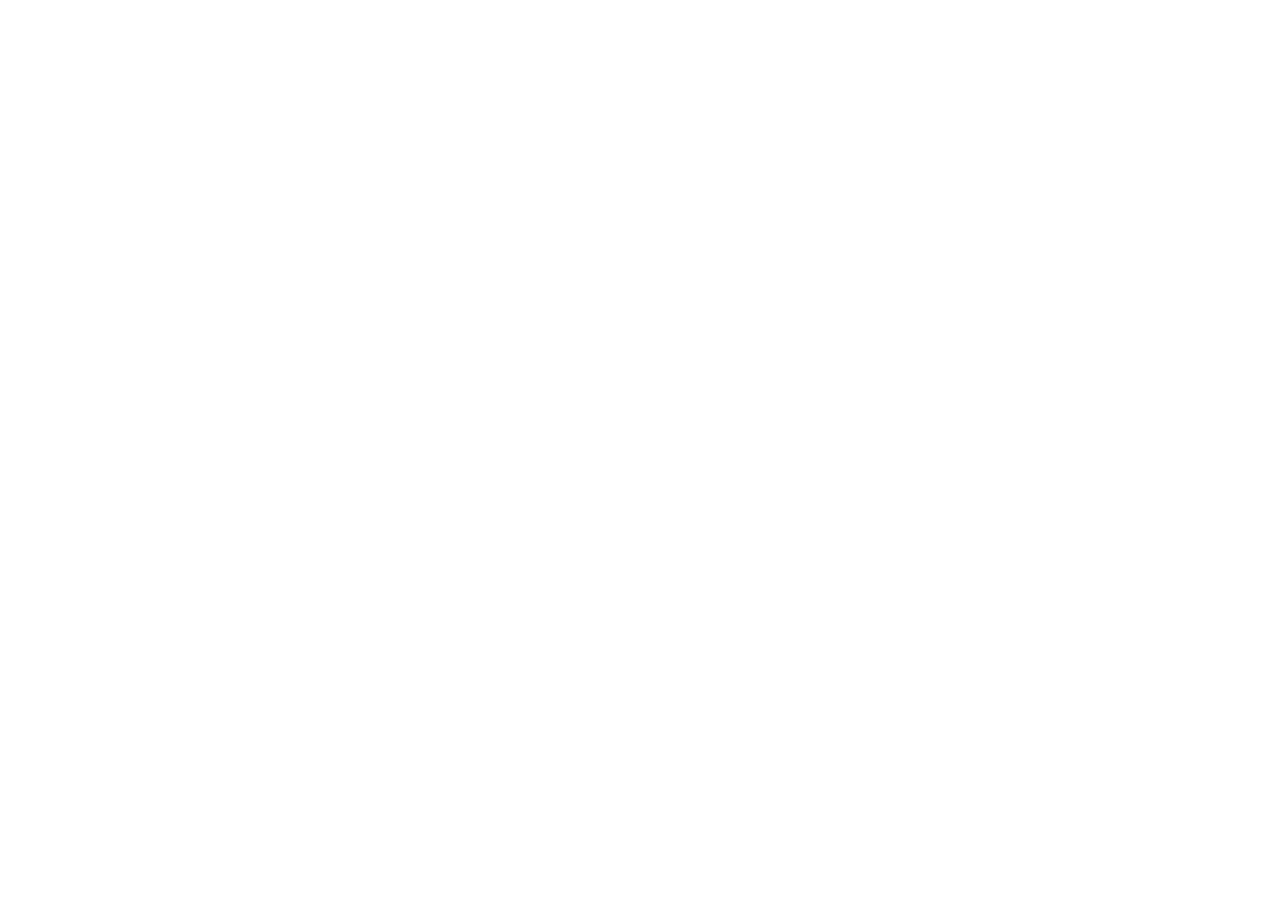
==== opdracht-2/index.html @ 76f9f70d "opdracht-1 afgerond" ====
<!DOCTYPE html>
<html lang="en">
<head>
    <meta charset="UTF-8">
    <link rel="stylesheet" href="../do-not-edit.css">
    <link rel="stylesheet" href="styles.css">
    <title>NOVI Flexbox opdracht 2</title>
</head>
<body>

<Section class="side-menu">

</Section>




</body>
</html>
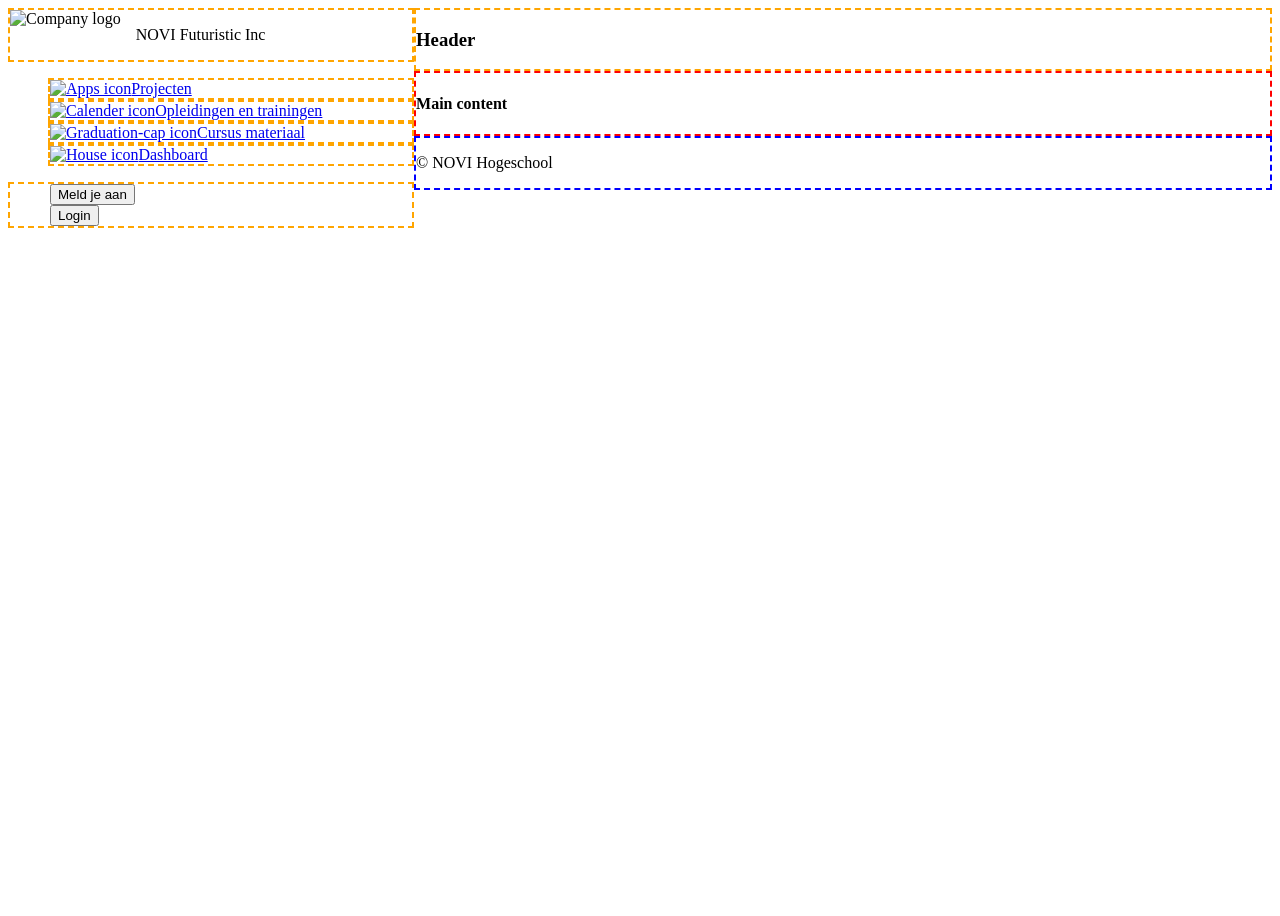
==== commit 1f05074c: "version 18-2-26" ====
--- a/opdracht-2/index.html
+++ b/opdracht-2/index.html
@@ -8,12 +8,41 @@
 </head>
 <body>
 
-<Section class="side-menu">
+<Section class="left-side">
+    <nav>
+        <div class="navbar-company-name">
+            <img src="../assets/logo-acme.svg" alt="Company logo"/>
+            <p>NOVI Futuristic Inc</p>
+        </div>
+        <ul class="navigation-links">
+            <li><a href="/"><img src="../assets/apps.svg" alt="Apps icon">Projecten</a></li>
+            <li><a href="/"><img src="../assets/calendar.svg" alt="Calender icon">Opleidingen en trainingen</a></li>
+            <li><a class="active" href="/"><img src="../assets/graduation-cap.svg" alt="Graduation-cap icon">Cursus materiaal</a></li>
+            <li><a href="/"><img src="../assets/home.svg" alt="House icon">Dashboard</a></li>
+        </ul>
+        <ul class="sign-up-buttons">
+            <li><button class="button-primary" type="button">Meld je aan</button></li>
+            <li><button class="button-secondary" type="button">Login</button></li>
+        </ul>
+    </nav>
+</Section>
+<section class="right-side">
+    <section>
+        <header>
+            <h1>Header</h1>
+        </header>
+    </section>
+    <section>
+        <article>
+            <h1>
+                Main content
+            </h1>
+        </article>
+    </section>
+    <footer>
+        <p>© NOVI Hogeschool</p>
+    </footer>
 
-</Section>
-
-
-
-
+</section>
 </body>
 </html>
--- a/opdracht-2/styles.css
+++ b/opdracht-2/styles.css
@@ -0,0 +1,49 @@
+body{
+    display: flex;
+
+}
+/*-----------------------------vertical navigation bar---------------------------*/
+.left-side{
+    display: flex;
+    flex-direction: column;
+    min-width: 250px;
+    height: 100vh;
+    Flex-grow: 1;
+}
+.navbar-company-name{
+    display: flex;
+    gap: 15px;
+    border: 2px dashed orange;
+}
+nav ul{
+    list-style: none;
+}
+.navigation-links li{
+    display: flex;
+    flex-direction: column;
+    justify-content: space-between;
+    border: 2px dashed orange;
+}
+.sign-up-buttons{
+    display:flex;
+    flex-direction: column;
+    border: 2px dashed orange;
+}
+/*-------------------------------Right side content------------------------------*/
+.right-side{
+    display: flex;
+    flex-direction: column;
+    flex-grow: 8;
+}
+header{
+    display: flex;
+    border: 2px dashed orange;
+}
+article{
+    display: flex;
+    border: 2px dashed red;
+}
+footer{
+    display: flex;
+    border: 2px dashed blue;
+}
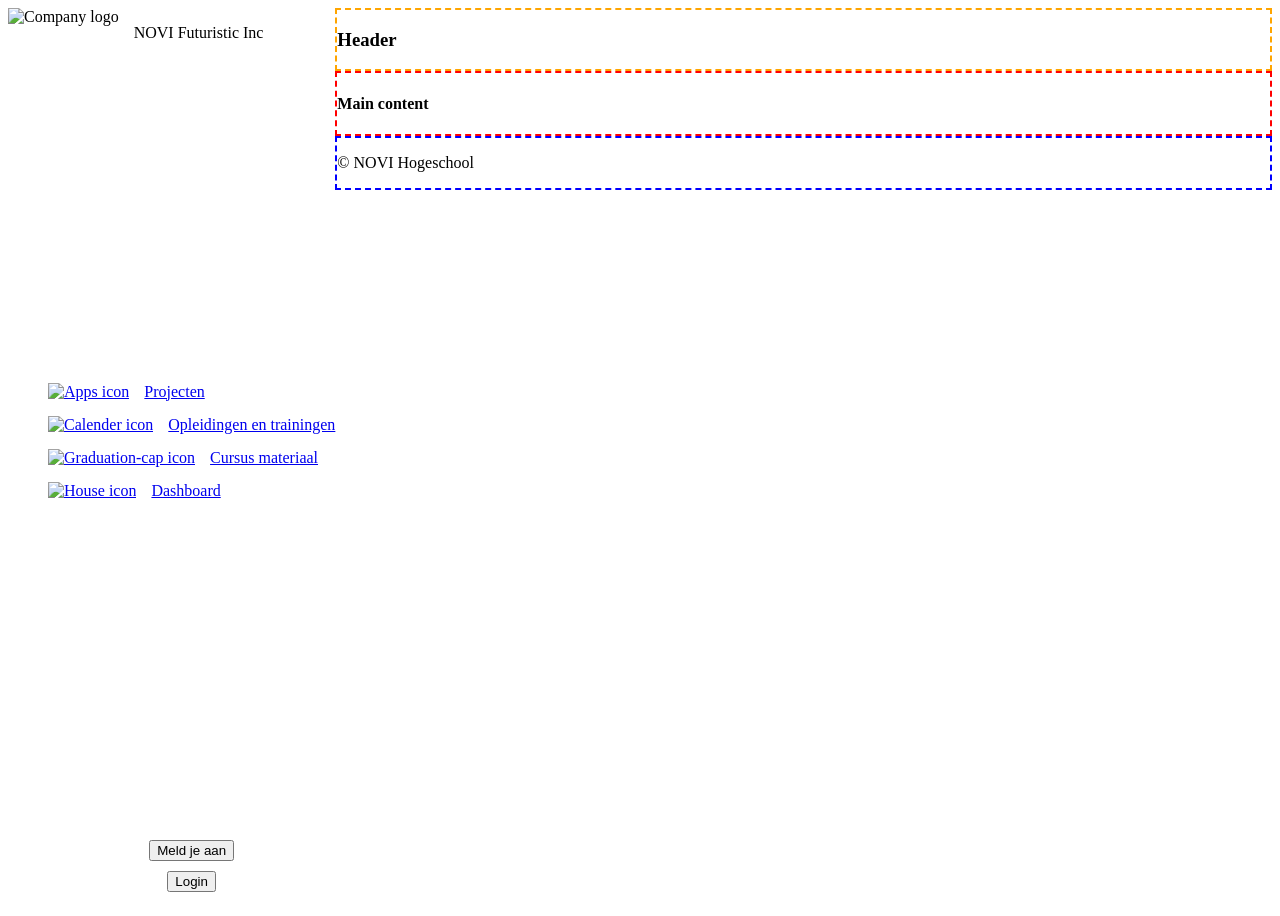
==== commit e847fcd6: "update 19-2-26" ====
--- a/opdracht-2/index.html
+++ b/opdracht-2/index.html
@@ -10,20 +10,20 @@
 
 <Section class="left-side">
     <nav>
-        <div class="navbar-company-name">
-            <img src="../assets/logo-acme.svg" alt="Company logo"/>
-            <p>NOVI Futuristic Inc</p>
-        </div>
-        <ul class="navigation-links">
-            <li><a href="/"><img src="../assets/apps.svg" alt="Apps icon">Projecten</a></li>
-            <li><a href="/"><img src="../assets/calendar.svg" alt="Calender icon">Opleidingen en trainingen</a></li>
-            <li><a class="active" href="/"><img src="../assets/graduation-cap.svg" alt="Graduation-cap icon">Cursus materiaal</a></li>
-            <li><a href="/"><img src="../assets/home.svg" alt="House icon">Dashboard</a></li>
-        </ul>
-        <ul class="sign-up-buttons">
-            <li><button class="button-primary" type="button">Meld je aan</button></li>
-            <li><button class="button-secondary" type="button">Login</button></li>
-        </ul>
+            <div class="navbar-company-name">
+                <img src="../assets/logo-acme.svg" alt="Company logo"/>
+                <p>NOVI Futuristic Inc</p>
+            </div>
+            <ul class="navigation-links">
+                <li><a href="/"><img src="../assets/apps.svg" alt="Apps icon">Projecten</a></li>
+                <li><a href="/"><img src="../assets/calendar.svg" alt="Calender icon">Opleidingen en trainingen</a></li>
+                <li><a class="active" href="/"><img src="../assets/graduation-cap.svg" alt="Graduation-cap icon">Cursus materiaal</a></li>
+                <li><a href="/"><img src="../assets/home.svg" alt="House icon">Dashboard</a></li>
+            </ul>
+            <ul class="sign-up-buttons">
+                <li><button class="button-primary" type="button">Meld je aan</button></li>
+                <li><button class="button-secondary" type="button">Login</button></li>
+            </ul>
     </nav>
 </Section>
 <section class="right-side">
--- a/opdracht-2/styles.css
+++ b/opdracht-2/styles.css
@@ -3,9 +3,10 @@
 
 }
 /*-----------------------------vertical navigation bar---------------------------*/
-.left-side{
+nav{
     display: flex;
     flex-direction: column;
+    justify-content: space-between;
     min-width: 250px;
     height: 100vh;
     Flex-grow: 1;
@@ -13,21 +14,28 @@
 .navbar-company-name{
     display: flex;
     gap: 15px;
-    border: 2px dashed orange;
 }
 nav ul{
     list-style: none;
 }
-.navigation-links li{
+.navigation-links{
     display: flex;
     flex-direction: column;
-    justify-content: space-between;
-    border: 2px dashed orange;
+    gap: 15px;
+}
+.navigation-links a{
+    display: flex;
+    justify-content: flex-start;
+    gap: 15px;
 }
 .sign-up-buttons{
     display:flex;
     flex-direction: column;
-    border: 2px dashed orange;
+    align-items: center;
+    gap: 10px;
+}
+.sign-up-buttons button{
+    display: flex;
 }
 /*-------------------------------Right side content------------------------------*/
 .right-side{
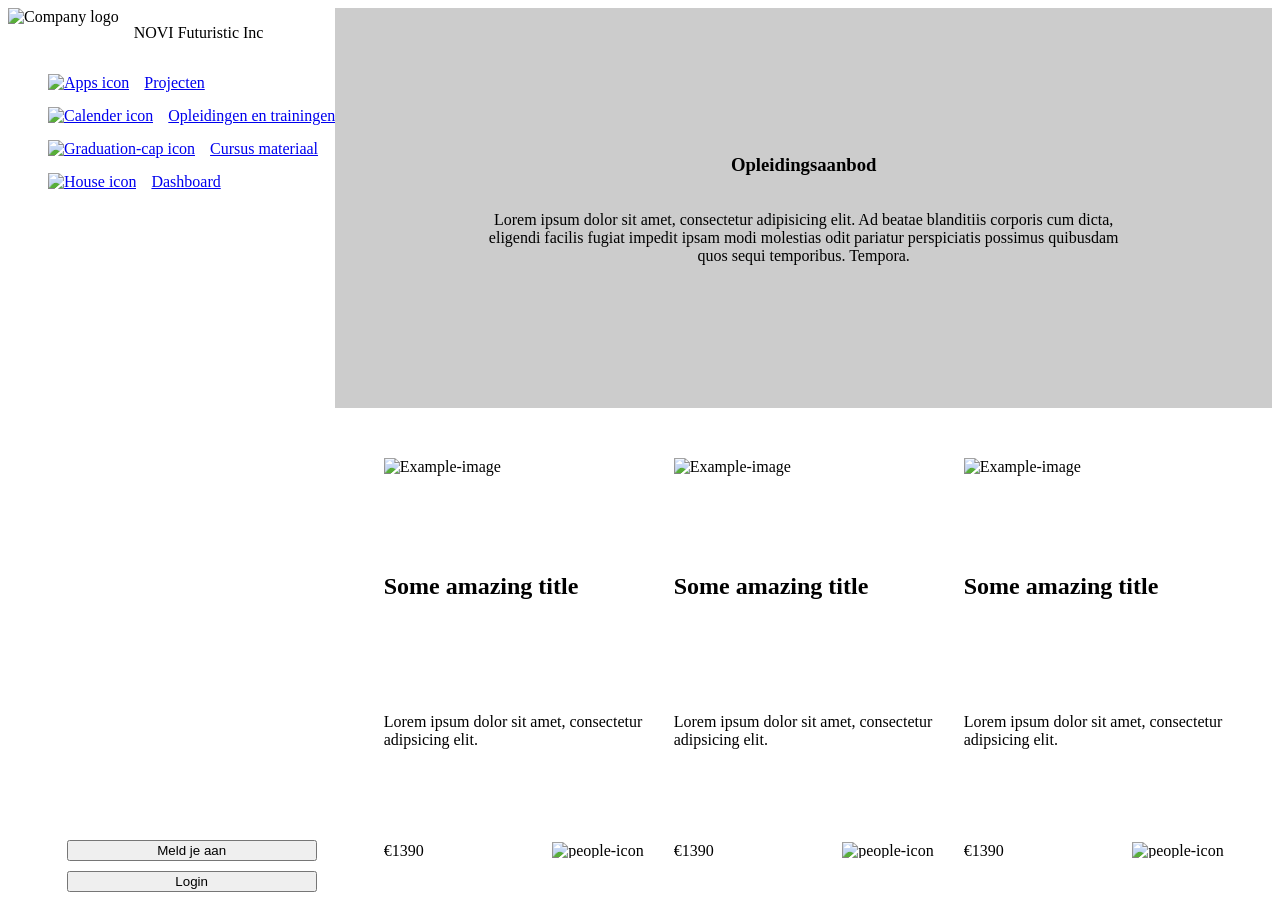
==== commit a609be37: "final version" ====
--- a/opdracht-2/index.html
+++ b/opdracht-2/index.html
@@ -7,42 +7,97 @@
     <title>NOVI Flexbox opdracht 2</title>
 </head>
 <body>
-
-<Section class="left-side">
+<Section class="side-bar">
     <nav>
-            <div class="navbar-company-name">
-                <img src="../assets/logo-acme.svg" alt="Company logo"/>
-                <p>NOVI Futuristic Inc</p>
-            </div>
-            <ul class="navigation-links">
-                <li><a href="/"><img src="../assets/apps.svg" alt="Apps icon">Projecten</a></li>
-                <li><a href="/"><img src="../assets/calendar.svg" alt="Calender icon">Opleidingen en trainingen</a></li>
-                <li><a class="active" href="/"><img src="../assets/graduation-cap.svg" alt="Graduation-cap icon">Cursus materiaal</a></li>
-                <li><a href="/"><img src="../assets/home.svg" alt="House icon">Dashboard</a></li>
-            </ul>
-            <ul class="sign-up-buttons">
-                <li><button class="button-primary" type="button">Meld je aan</button></li>
-                <li><button class="button-secondary" type="button">Login</button></li>
-            </ul>
+        <div class="navbar-company-name">
+            <img src="../assets/logo-acme.svg" alt="Company logo"/>
+            <p>NOVI Futuristic Inc</p>
+        </div>
+        <ul class="navigation-links">
+            <li><a href="/"><img src="../assets/apps.svg" alt="Apps icon">Projecten</a></li>
+            <li><a href="/"><img src="../assets/calendar.svg" alt="Calender icon">Opleidingen en trainingen</a></li>
+            <li><a class="active" href="/"><img src="../assets/graduation-cap.svg" alt="Graduation-cap icon">Cursus
+                materiaal</a></li>
+            <li><a href="/"><img src="../assets/home.svg" alt="House icon">Dashboard</a></li>
+        </ul>
+        <ul class="sign-up-buttons">
+            <li>
+                <button class="button-primary" type="button">Meld je aan</button>
+            </li>
+            <li>
+                <button class="button-secondary" type="button">Login</button>
+            </li>
+        </ul>
     </nav>
 </Section>
-<section class="right-side">
+<section class="main-content">
     <section>
         <header>
-            <h1>Header</h1>
+            <h1>Opleidingsaanbod</h1>
+            <p>Lorem ipsum dolor sit amet, consectetur adipisicing elit. Ad beatae blanditiis corporis cum dicta,
+                eligendi facilis fugiat impedit ipsam modi molestias odit pariatur perspiciatis possimus quibusdam quos
+                sequi temporibus. Tempora.</p>
         </header>
     </section>
-    <section>
+    <section class="product-cards">
         <article>
-            <h1>
-                Main content
-            </h1>
+            <div class="card-content">
+                <img src="../assets/placeholder-image.svg" alt="Example-image">
+                <h2>Some amazing title</h2>
+                <p>Lorem ipsum dolor sit amet, consectetur adipsicing elit.</p>
+                <span>€1390<img class="icon-people" src="../assets/users-alt.svg" alt="people-icon"></span>
+                <button class="button-secondary" type="button">Inschrijven</button>
+            </div>
+        </article>
+        <article>
+            <div class="card-content">
+                <img src="../assets/placeholder-image.svg" alt="Example-image">
+                <h2>Some amazing title</h2>
+                <p>Lorem ipsum dolor sit amet, consectetur adipsicing elit.</p>
+                <span>€1390<img class="icon-people" src="../assets/users-alt.svg" alt="people-icon"></span>
+                <button class="button-secondary" type="button">Inschrijven</button>
+            </div>
+        </article>
+        <article>
+            <div class="card-content">
+                <img src="../assets/placeholder-image.svg" alt="Example-image">
+                <h2>Some amazing title</h2>
+                <p>Lorem ipsum dolor sit amet, consectetur adipsicing elit.</p>
+                <span>€1390<img class="icon-people" src="../assets/users-alt.svg" alt="people-icon"></span>
+                <button class="button-secondary" type="button">Inschrijven</button>
+            </div>
+        </article>
+        <article>
+            <div class="card-content">
+                <img src="../assets/placeholder-image.svg" alt="Example-image">
+                <h2>Some amazing title</h2>
+                <p>Lorem ipsum dolor sit amet, consectetur adipsicing elit.</p>
+                <span>€1390<img class="icon-people" src="../assets/users-alt.svg" alt="people-icon"></span>
+                <button class="button-secondary" type="button">Inschrijven</button>
+            </div>
+        </article>
+        <article>
+            <div class="card-content">
+                <img src="../assets/placeholder-image.svg" alt="Example-image">
+                <h2>Some amazing title</h2>
+                <p>Lorem ipsum dolor sit amet, consectetur adipsicing elit.</p>
+                <span>€1390<img class="icon-people" src="../assets/users-alt.svg" alt="people-icon"></span>
+                <button class="button-secondary" type="button">Inschrijven</button>
+            </div>
+        </article>
+        <article>
+            <div class="card-content">
+                <img src="../assets/placeholder-image.svg" alt="Example-image">
+                <h2>Some amazing title</h2>
+                <p>Lorem ipsum dolor sit amet, consectetur adipsicing elit.</p>
+                <span>€1390<img class="icon-people" src="../assets/users-alt.svg" alt="people-icon"></span>
+                <button class="button-secondary" type="button">Inschrijven</button>
+            </div>
         </article>
     </section>
     <footer>
         <p>© NOVI Hogeschool</p>
     </footer>
-
 </section>
 </body>
 </html>
--- a/opdracht-2/styles.css
+++ b/opdracht-2/styles.css
@@ -1,6 +1,6 @@
 body{
     display: flex;
-
+    height: 100vh;
 }
 /*-----------------------------vertical navigation bar---------------------------*/
 nav{
@@ -8,8 +8,7 @@
     flex-direction: column;
     justify-content: space-between;
     min-width: 250px;
-    height: 100vh;
-    Flex-grow: 1;
+    min-height: 100vh;
 }
 .navbar-company-name{
     display: flex;
@@ -33,25 +32,76 @@
     flex-direction: column;
     align-items: center;
     gap: 10px;
+    margin-top: auto;
 }
 .sign-up-buttons button{
-    display: flex;
+    width: 250px;
 }
-/*-------------------------------Right side content------------------------------*/
-.right-side{
+/*-------------------------------right side content------------------------------*/
+.main-content{
     display: flex;
     flex-direction: column;
-    flex-grow: 8;
+    flex: 1;
+    overflow-y: auto;
 }
+/*-------------------------------header------------------------------*/
+
 header{
+    height: 400px;
     display: flex;
-    border: 2px dashed orange;
+    flex-direction: column;
+    justify-content: center;
+    align-items: center;
+    background-image: url("../assets/placeholder-image.svg");
+    background-color: #cccccc;
+    background-size: cover;
+    background-position: center;
 }
-article{
+header h1{
     display: flex;
-    border: 2px dashed red;
+    flex-direction: column;
+    justify-content: center;
+    align-items: center;
 }
+header p{
+    display: flex;
+    flex-direction: column;
+    justify-content: center;
+    align-items: center;
+    max-width: 650px;
+    text-align: center;
+}
+/*-------------------------------productcards------------------------------*/
+.product-cards{
+    display: flex;
+    justify-content: center;
+    align-items: center;
+    flex-wrap: wrap;
+    gap: 30px 30px;
+    padding-top: 50px;
+    padding-bottom: 50px;
+}
+.card-content{
+    display: flex;
+    flex-direction: column;
+    justify-content: space-between;
+    min-height: 500px;
+    max-width: 260px;
+}
+.card-content span{
+    display: flex;
+    justify-content: space-between;
+}
+.icon-people{
+    height: 1em;
+}
+/*-------------------------------footer------------------------------*/
+
 footer{
+    background-color: #383838;
+    color: #e3e3e3;
     display: flex;
-    border: 2px dashed blue;
+    justify-content: center;
+    align-items: center;
+    padding: 20px 0;
 }
